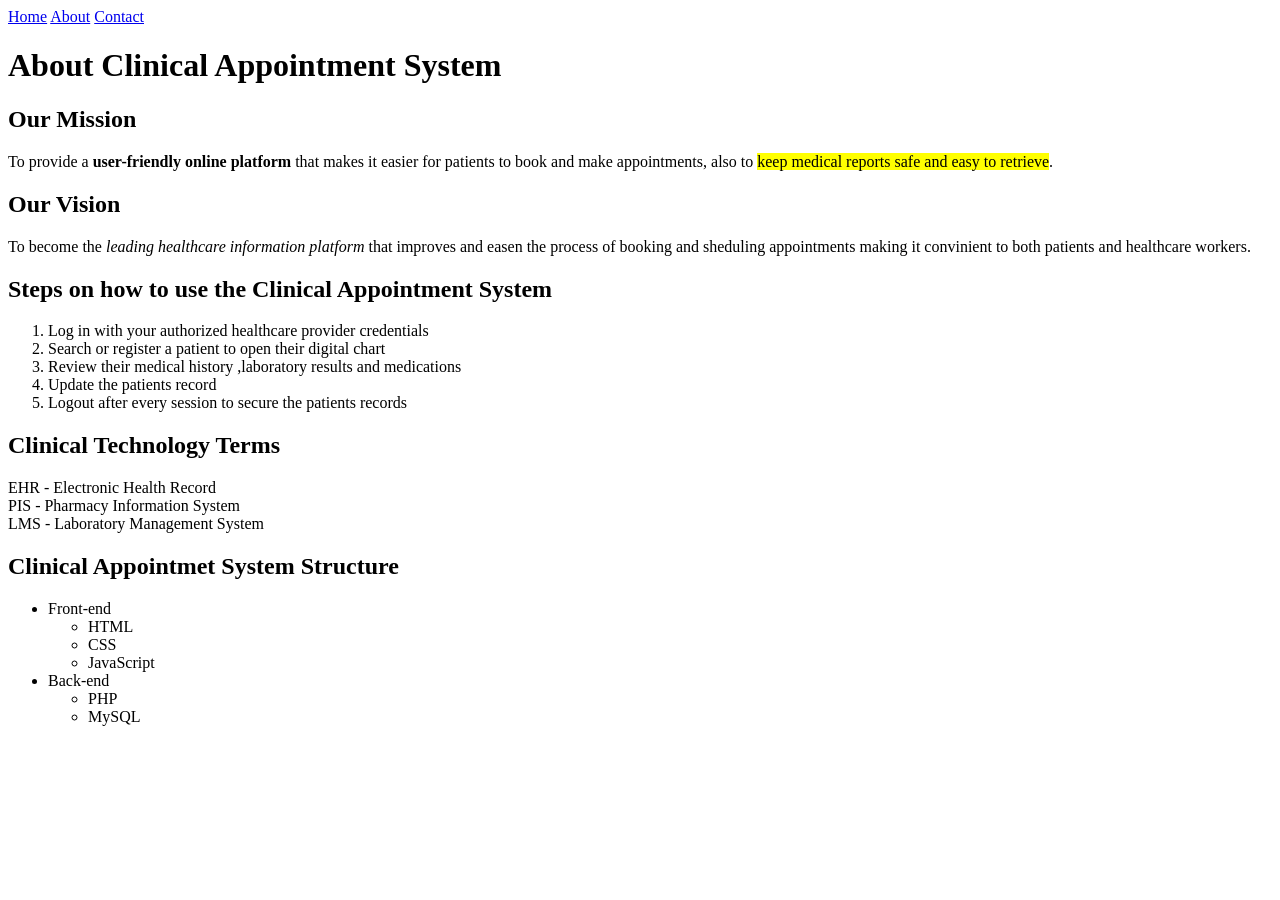
==== about.html @ 42673913 "Create initial HTML pages with semantic structure" ====
<!DOCTYPE html>
<html lang="en">
  <head>
    <meta charset="UTF-8">
    <meta name="viewport" content="width=device-width,initial-scale=1.0">
    <title>Clinical Appointment System</title>
  </head> 
  <body>
    <nav>
          <a href="index.html">Home</a>
          <a href="about.html">About</a>
          <a href="contact.html">Contact</a>
    </nav>
    <h1>About Clinical Appointment System</h1>
    <h2>Our Mission</h2>
    <p>To provide a <strong>user-friendly online platform</strong> that makes it easier for 
        patients to book and make appointments, also  to <mark>keep medical
        reports  safe and easy to retrieve</mark>.</p>
    <h2>Our Vision</h2>
    <p>To become the <em>leading healthcare information platform </em>that improves 
       and easen the process of booking and sheduling appointments  making it convinient
       to both patients and healthcare workers. 
    </p>    
    <h2>Steps on how to use the Clinical Appointment System</h2>
    <ol>
        <li>Log in with your authorized healthcare provider credentials</li>
        <li>Search or register a patient to open their digital chart</li>
        <li>Review their medical history ,laboratory results and medications</li>
        <li>Update the patients record</li>
        <li>Logout after every session to secure the patients records</li>
 </ol>
   <h2>Clinical Technology Terms</h2>
   <dl>
    <dt>EHR - Electronic Health Record</dt>
    <dt>PIS - Pharmacy Information System</dt>
    <dt>LMS - Laboratory Management System</dt>
   </dl>
   <h2>Clinical Appointmet System Structure</h2>
   <ul>
    <li>Front-end
    <ul>
        <li>HTML</li>
        <li>CSS</li>
        <li>JavaScript</li>
    </ul>
    </li>
    <li>Back-end
   <ul>
    <li>PHP</li>
    <li>MySQL</li>
   </ul>
   </li>
   </ul>
  </body>
</html>
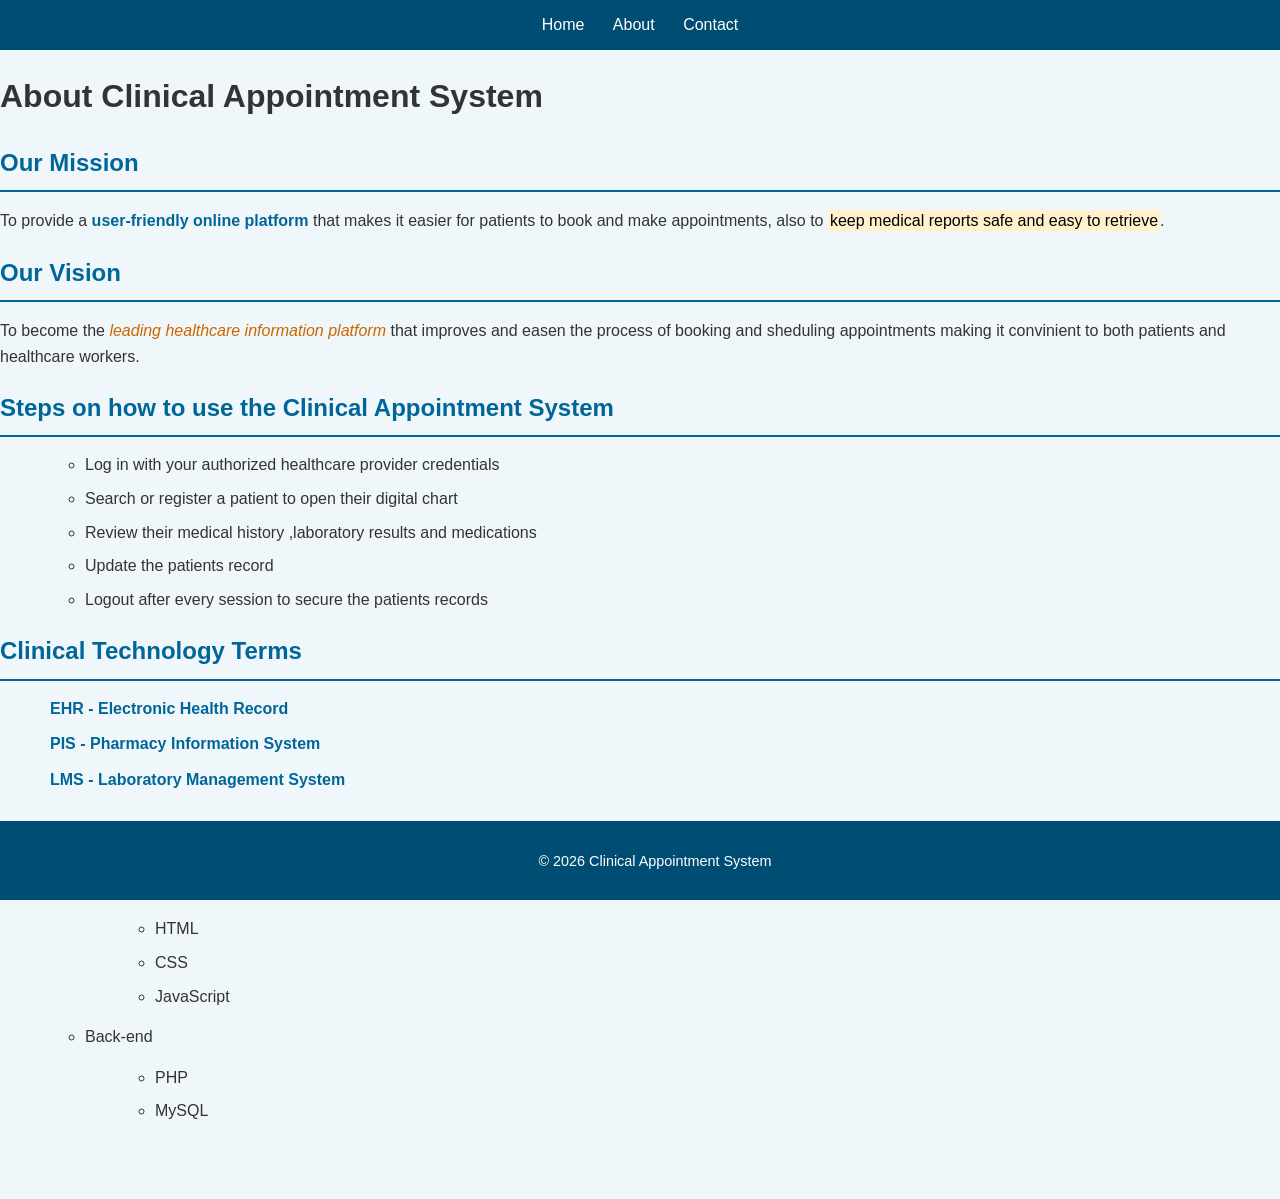
==== commit 4ff6a99e: "Add project README with documentation" ====
--- a/about.html
+++ b/about.html
@@ -4,7 +4,8 @@
     <meta charset="UTF-8">
     <meta name="viewport" content="width=device-width,initial-scale=1.0">
     <title>Clinical Appointment System</title>
-  </head> 
+    <link rel="stylesheet" href="styles.css">
+</head> 
   <body>
     <nav>
           <a href="index.html">Home</a>
@@ -51,5 +52,8 @@
    </ul>
    </li>
    </ul>
+    <footer>
+        <p>&copy; 2026 Clinical Appointment System</p>
+     </footer>
   </body>
 </html>
--- a/styles.css
+++ b/styles.css
@@ -0,0 +1,120 @@
+/* body */
+body {
+    font-family: Arial ,san-serif;
+    margin:0 ;
+    padding: 0;
+    background-color: #f0f7fa;
+    color: #333;
+    line-height: 1.6;
+    padding-bottom: 60px;
+}
+/* header */
+header {
+    background-color: 135deg;
+    color:#570505;
+    padding: 20px;
+    text-align:center ;
+}
+/*navigation*/
+nav{
+    background-color: #004d73;
+    padding:12px;
+    text-align: center;
+    position:sticky;
+    top:0;
+    z-index: 100;
+}
+nav a{
+    color:white;
+    text-decoration: none;
+    margin: 0;
+    font-weight: 500;
+    padding: 12px;
+    border-radius: 4px;
+    transition: background 0.3s ease;
+}
+nav a:hoover {
+    background-color: #0099cc;
+}
+/* main content */
+main {
+    max-width: 900px;
+    margin: 30px auto;
+    padding: 20px;
+    background-color: #f0f7fa;
+}
+section ,article {
+    background: #f0f7fa;
+    padding: 25px;
+    margin-bottom: 25px;
+    border-radius: 10px;
+    box-shadow: 3px;
+}
+h2 {
+    color: #006699;
+    margin-bottom: 15px;
+    border-bottom: 2px solid;
+    padding-bottom: 8px;
+}
+h3 {
+    color: #007399;
+    margin: 12px;
+}
+p {
+    margin-bottom: 12px;
+}
+/* lists */
+ul ,ol, dl {
+    margin: 15px 0 15px 30px;
+}
+li {
+    margin:8px ;
+}
+ul,li {
+    list-style-type: disc;
+}
+ul ul ,li {
+    list-style-type: circle;
+    margin-left: 15px;
+}
+dt {
+    margin-left: 20px;
+    font-weight: bold;
+    color: #006699;
+    margin-top: 10px;
+}
+dd {
+    margin-left: 20px;
+    color: #555;
+}
+/* links */
+a {
+    color: #006699;
+}
+a:hover {
+    color: #00334d;
+    text-decoration: underline;
+}
+/* footer */
+footer {
+    background-color: #004d73;
+    color: white;
+    text-align: center;
+    padding: 15px;
+    position: fixed;
+    bottom: 0;
+    width: 100%;
+    font-size: 0.9rem;
+}
+/* highlights */
+strong {
+    color: #006699;
+}
+em {
+    color: #cc6600;
+}
+mark {
+    background-color: #fff2cc;
+    padding: 2px;
+    border-radius: 3px;
+}
